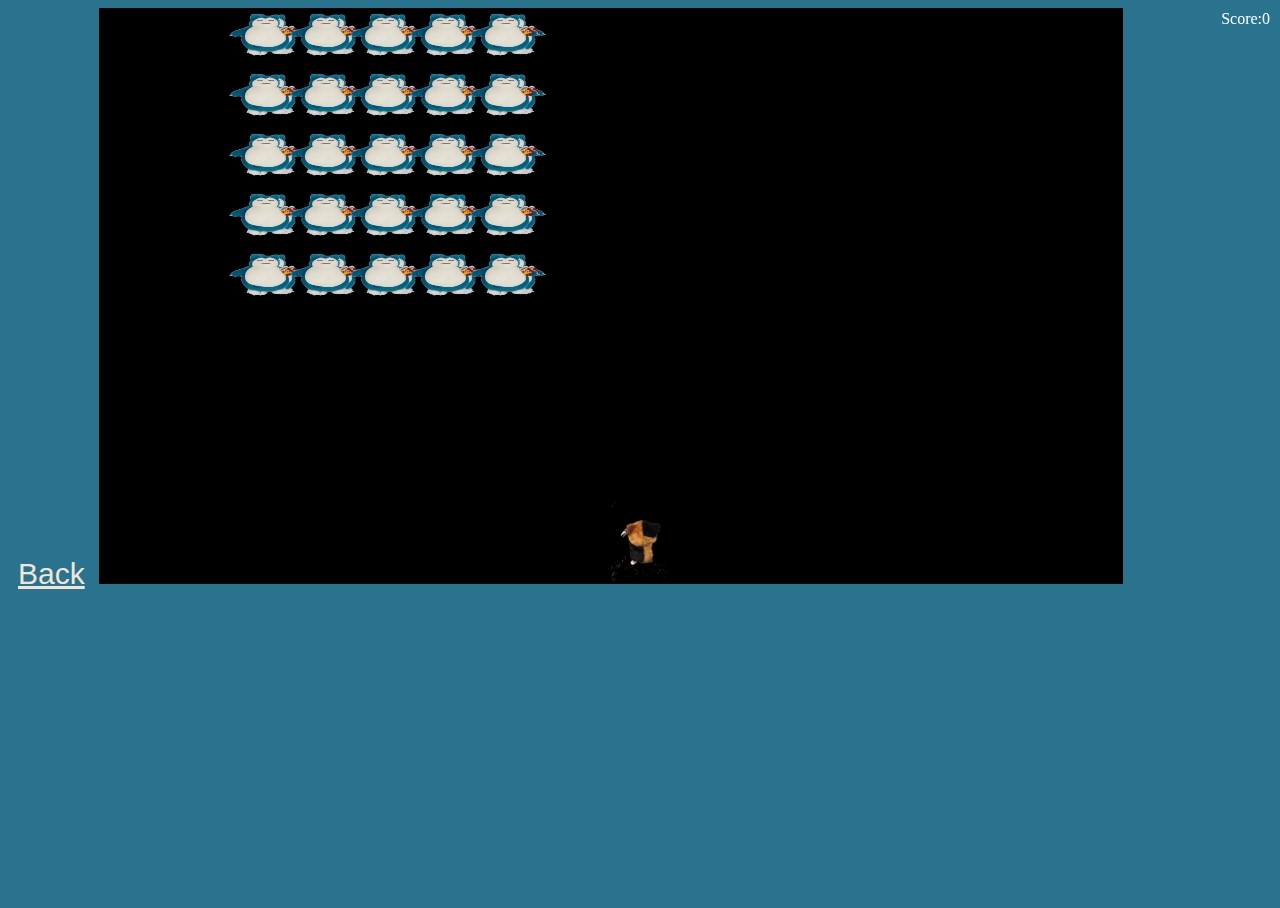
==== game.html @ df71e4ae "done" ====
<!DOCTYPE html>
<html>

<head>
    <title></title>
    <meta charset="utf-8">
    <meta name="viewport" content="width=device-width">
    <link href="style.css" rel="stylesheet" type="text/css" />
    <script src="script.js" defer></script>
</head>

<body>
    <p id="scoreOntop"><span>Score:</span><span id="score">0</span></p>
    <a href="index.html" id="back">Back</a>
    <!--canvas where all the fun stuff happens-->
    <canvas id="myCanvas" width=1024 height=576></canvas>


</body>

</html>
---- style.css ----
html,
body {
    height: 100%;
    width: 100%;
    background-color: #29738e; /*snorlax's color hehe*/
}

/*index.html*/
#scoreOntop{
    position: fixed;
    z-index: 10; /*stack order of element, can only be used on positioned elements, this is so its over the content*/
    color: white;
    right: 10px;
    top: 10px;
    margin: 0;
}

/*instructions.html*/
#back {
    float: none;
    color:#f1e5d8;
    font-size: 30px;
    font-family:'Franklin Gothic Medium', 'Arial Narrow', Arial, sans-serif;
    margin: 10px;
    cursor: pointer;
    transition-duration: 0.4ms;
}

#back:hover {
    color:#7f6f62;
}

#instructions{
    background-color: #f1e5d8;
    width: 70%;
    float: center;
    border-block-style: solid;
    border-block-color: #7f6f62;
    margin:auto;
}

#instructionText{
    margin: 30px;
    font-family:'Franklin Gothic Medium', 'Arial Narrow', Arial, sans-serif;
}

/*intro.html*/
#heading {
    text-align: center;
    font-size: 300%;
    color: white;
}
#btns {
    width:60%;
    padding: 16px 32px;
    color:#29738e;
    text-align: center;
    text-decoration: none;
    font-size: 16px;
    font-family:'Franklin Gothic Medium', 'Arial Narrow', Arial, sans-serif;
    margin: 15px auto;
    display: block;
    cursor: pointer;
    background-color: white;
    border: 1px solid #07758c;
    transition-duration: 0.4s;
  }

  #btns:hover {
    background-color: #6096aa;
    color: white;
  }

  #coverart {
    display: block;
    margin-left: auto;
    margin-right: auto;
    width: 30%;
  }

/*nibbles.html*/
#threat {
    font-family: Cambria, Cochin, Georgia, Times, 'Times New Roman', serif;
    font-size:20px;
}

#threatDiv{
    background-color: #f1e5d8;
    width: 90%;
    border-block-style: solid;
    border-block-color: #7f6f62;
}

#backThreat {
    line-height: 20%;
    width: 20%;
    padding: 16px 32px;
    color:whitesmoke;
    text-align: center;
    text-decoration: none;
    font-size: 25px;
    font-family:'Franklin Gothic Medium', 'Arial Narrow', Arial, sans-serif;
    margin: 15px auto;
    display: block;
    cursor: pointer;
    background-color: #7f6f62;
    border: 1px solid #07758c;
    transition-duration: 0.4s;
}
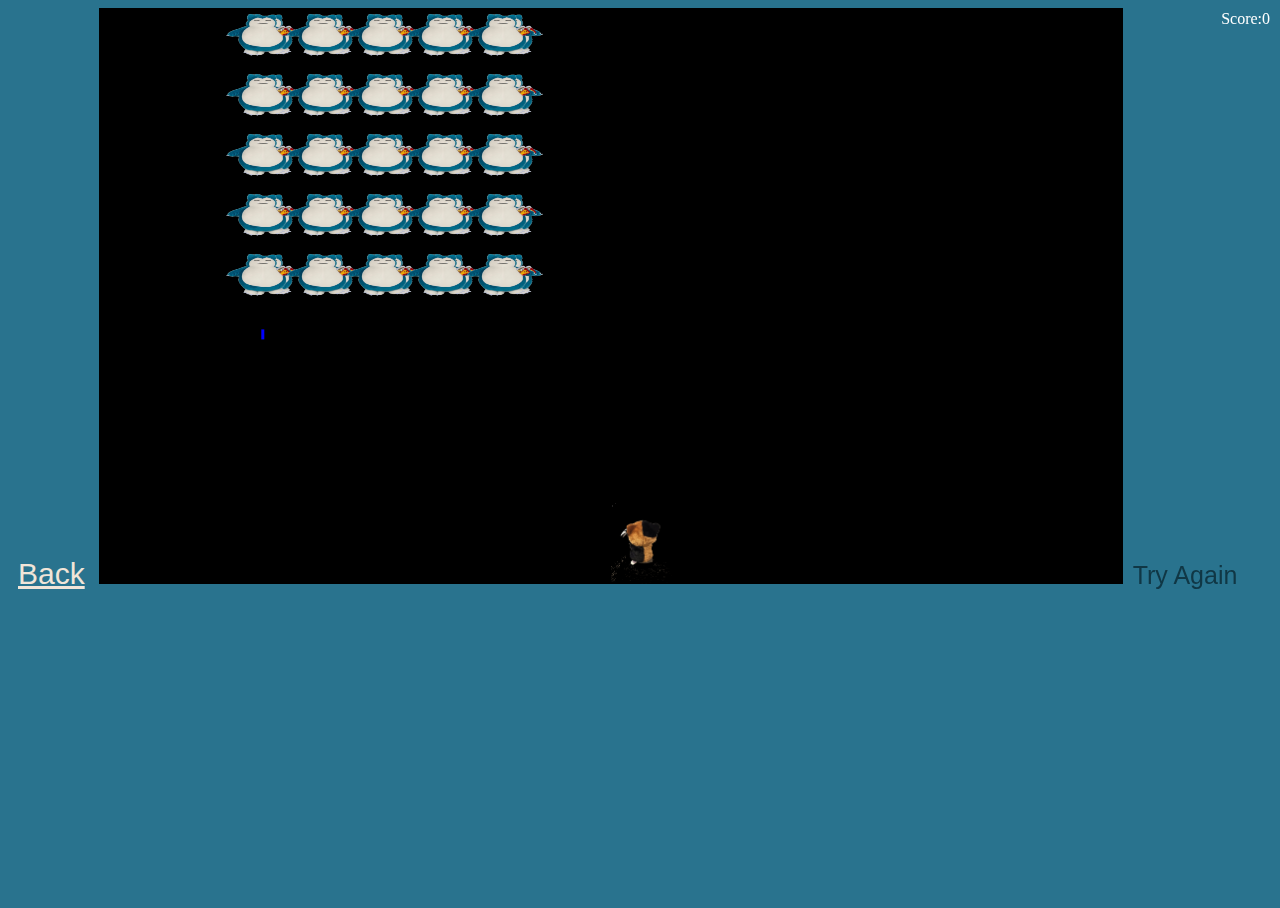
==== commit e44bb613: "done" ====
--- a/game.html
+++ b/game.html
@@ -14,6 +14,7 @@
     <a href="index.html" id="back">Back</a>
     <!--canvas where all the fun stuff happens-->
     <canvas id="myCanvas" width=1024 height=576></canvas>
+    <button type="button" id="refreshBtn" onclick="refresh()">Try Again</button>
 
 
 </body>
--- a/style.css
+++ b/style.css
@@ -5,14 +5,27 @@
     background-color: #29738e; /*snorlax's color hehe*/
 }
 
-/*index.html*/
+/*game.html*/
 #scoreOntop{
     position: fixed;
-    z-index: 10; /*stack order of element, can only be used on positioned elements, this is so its over the content*/
     color: white;
     right: 10px;
     top: 10px;
     margin: 0;
+}
+
+#refreshBtn{
+    color:#103745;
+    background-color: transparent;
+    font-size: 25px;
+    font-family:'Franklin Gothic Medium', 'Arial Narrow', Arial, sans-serif;
+    cursor: pointer;
+    transition-duration: 0.4ms;
+    border-style: none;
+}
+
+#refreshBtn:hover{
+    color:#7f6f62;
 }
 
 /*instructions.html*/
@@ -44,7 +57,7 @@
     font-family:'Franklin Gothic Medium', 'Arial Narrow', Arial, sans-serif;
 }
 
-/*intro.html*/
+/*index.html*/
 #heading {
     text-align: center;
     font-size: 300%;
